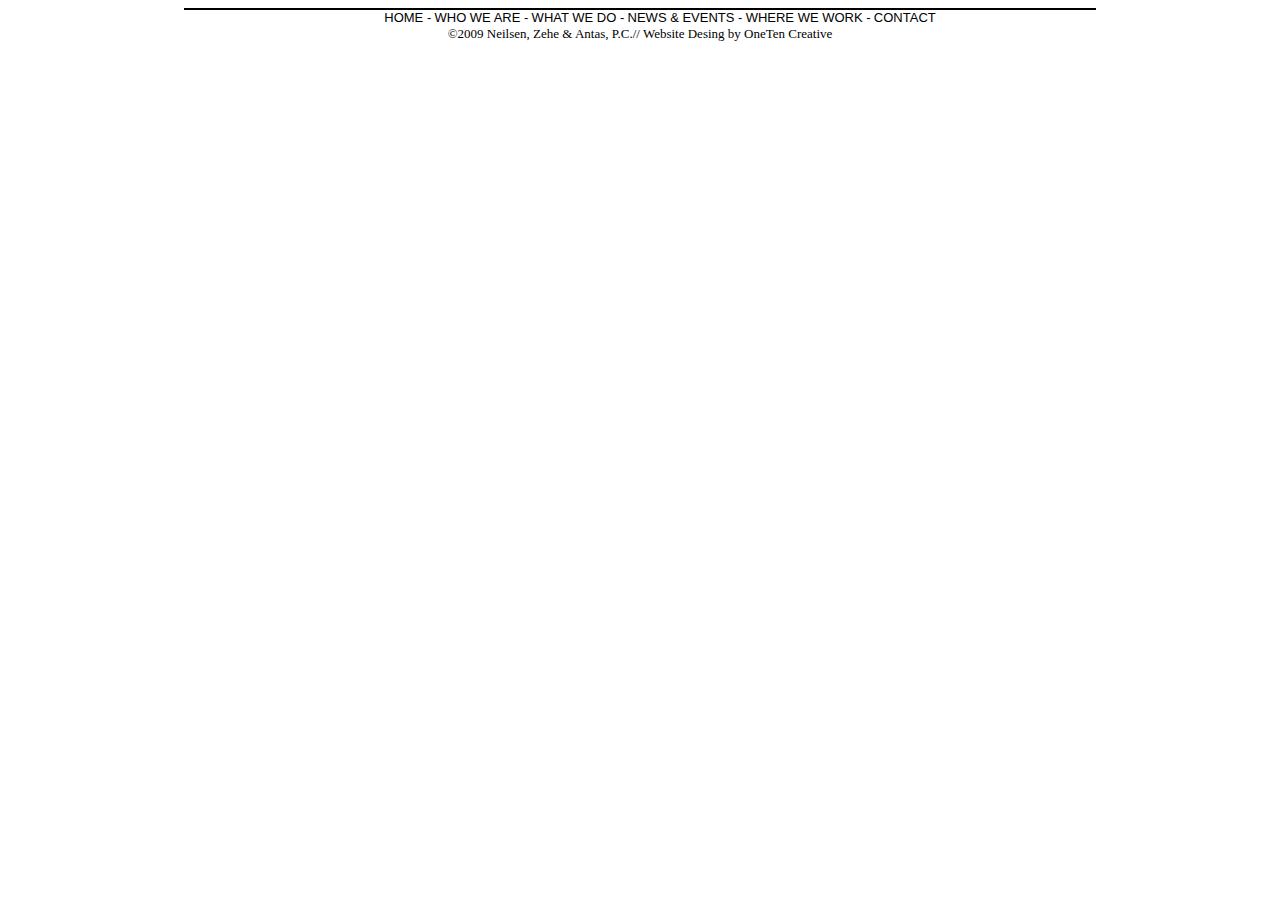
==== index.html @ fb4b27c4 "Merge pull request #1 from reinaldo1526/master" ====
<!DOCTYPE html>
<html lang="en">
<head>
    <meta charset="UTF-8">
    <meta name="viewport" content="width=device-width, initial-scale=1.0">
    <meta http-equiv="X-UA-Compatible" content="ie=edge">
    <link rel="stylesheet" href = "css/bootstrap-css/bootstrap.min.css">
    <!--Custom CSS Here-->
    <link rel="stylesheet" href= "css/main.css">
    <!--JQuery JS Link-->
    <script src="https://code.jquery.com/jquery-3.4.1.slim.min.js" 
    integrity="sha384-J6qa4849blE2+poT4WnyKhv5vZF5SrPo0iEjwBvKU7imGFAV0wwj1yYfoRSJoZ+n" 
    crossorigin="anonymous"></script>
    <!--PopperJS Link-->
    <script src="https://cdn.jsdelivr.net/npm/popper.js@1.16.0/dist/umd/popper.min.js" 
    integrity="sha384-Q6E9RHvbIyZFJoft+2mJbHaEWldlvI9IOYy5n3zV9zzTtmI3UksdQRVvoxMfooAo" 
    crossorigin="anonymous"></script>
    <!--Bootstrap JS Link-->
    <script src="js/bootsrap.min.js"></script>
    <title>NZA Law</title>
</head>
<body>
    <div class="whitebackground">
        <!--Everything inside this!!!!!!! 24-->
<!--Geo Start 25-->






















































































<!--Geo End 112-->
<!--Santi Start 113-->


































































































<!--Santi End 212-->
<!--Matt Start 213-->


































































































<!--Matt End 312-->
<!--Juny Start 313-->

<div class="line">
    <ul class="bottom-links">
      <li><a class="text1" href="">HOME -</a></li>
      <li><a class="text2" href="">WHO WE ARE -</a></li>
      <li><a class="text3" href="">WHAT WE DO -</a></li>
      <li><a class="text4" href="">NEWS & EVENTS -</a></li>
      <li><a class="text5" href="">WHERE WE WORK -</a></li>
      <li><a class="text6" href="">CONTACT</a></li>
    </ul> 
  </div>
  <div class="last">
          <a>&copy;2009 Neilsen, Zehe & Antas, P.C.// Website Desing by OneTen Creative</a>
  </div>   




















































































 <!--Juny End 412-->
        <!--Everything above this!!!!!!! 413-->
    </div>
</body>
</html>
---- css/main.css ----
body {
    background: url(../img/woodbackground.jpg);
}
.whitebackground {
    background-color: white;
    margin: 0px auto;
    width: 80%;
    height: 90%;
}
/*Geo Start 10*/



































































































/*Geo End 110*/
/*Santi Start 111*/


































































































/*Santi End 210*/
/*Matt Start 211*/


































































































/*Matt End 310*/
/*Juny Start 311*/
.line{
    text-align: center;
    font-size:10px ;
    margin-left: 5em;
    margin-right: 5em;        
    border-top: 2px solid black;

}

.bottom-links {
    display: inline;
    font-size: small;
}

.bottom-links li {
    display: inline;
}

.line a{
    color: black;
    background-color: transparent;
    text-decoration: none;
    font-family: Arial, Helvetica, sans-serif;
  }

.last{
    font-size: small;
    text-align: center;
} 





































































/*Juny End 410*/
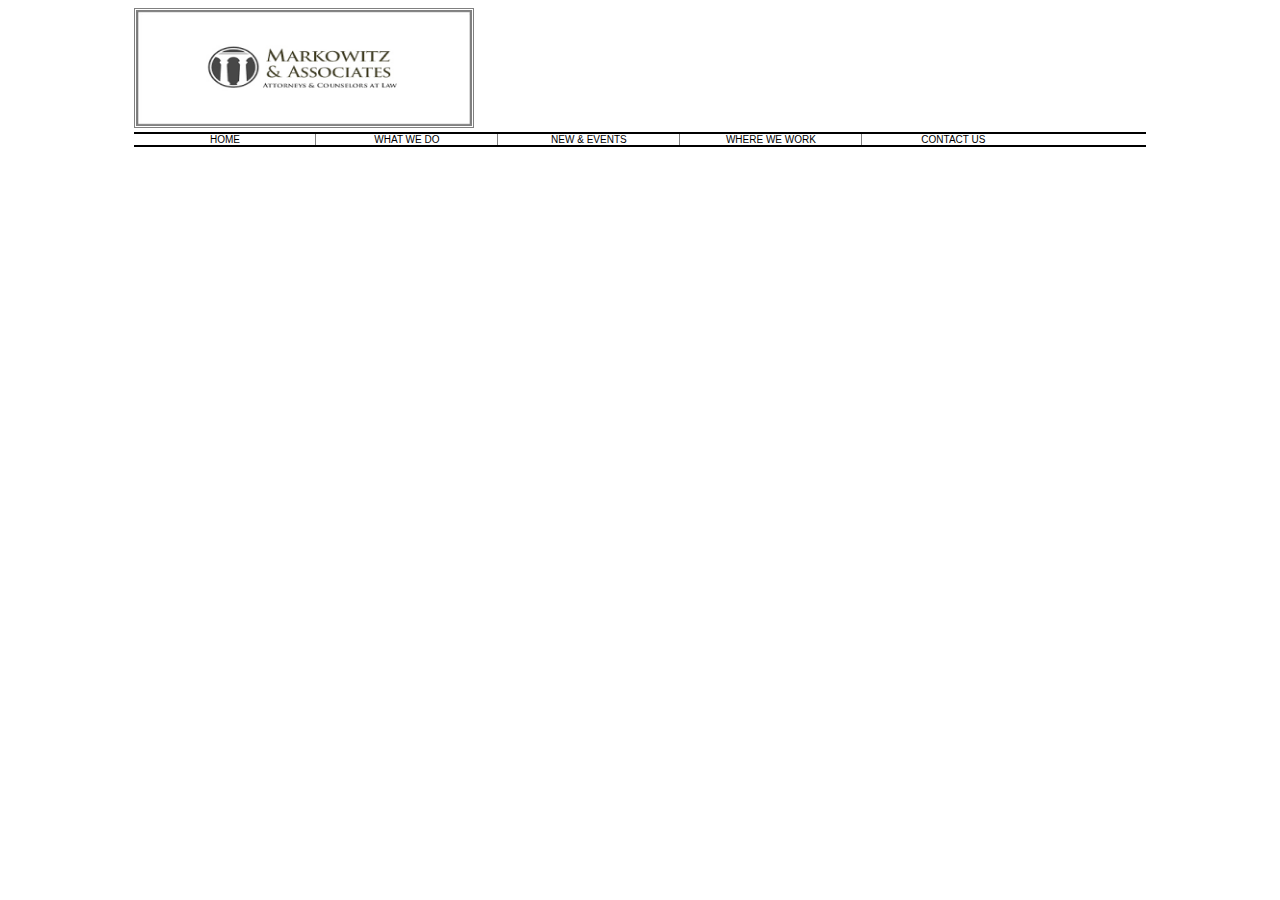
==== commit e134d271: "header and logo" ====
--- a/index.html
+++ b/index.html
@@ -24,20 +24,20 @@
         <!--Everything inside this!!!!!!! 24-->
 <!--Geo Start 25-->
 
-
-
-
-
-
-
-
-
-
-
-
-
-
-
+<div>
+    
+        <img style="border:3px double gray;" src="/img/download.png" width="340" height="120" alt:geo />
+    </div>
+
+    <div class="navbar">
+
+            <a class="active" href="#"><i class="fa fa-fw fa"></i>HOME</a> 
+            <a href="#"><i class="fa fa-fw fa"></i>WHAT WE DO</a> 
+            <a href="#"><i class="fa fa-fw fa"></i>NEW & EVENTS</a> 
+            <a href="#"><i class="fa fa-fw fa"></i>WHERE WE WORK</a>
+            <a class="contact" href="#">CONTACT US</a>
+            
+        </div>
 
 
 
@@ -312,104 +312,104 @@
 <!--Matt End 312-->
 <!--Juny Start 313-->
 
-<div class="line">
-    <ul class="bottom-links">
-      <li><a class="text1" href="">HOME -</a></li>
-      <li><a class="text2" href="">WHO WE ARE -</a></li>
-      <li><a class="text3" href="">WHAT WE DO -</a></li>
-      <li><a class="text4" href="">NEWS & EVENTS -</a></li>
-      <li><a class="text5" href="">WHERE WE WORK -</a></li>
-      <li><a class="text6" href="">CONTACT</a></li>
-    </ul> 
-  </div>
-  <div class="last">
-          <a>&copy;2009 Neilsen, Zehe & Antas, P.C.// Website Desing by OneTen Creative</a>
-  </div>   
-
-
-
-
-
-
-
-
-
-
-
-
-
-
-
-
-
-
-
-
-
-
-
-
-
-
-
-
-
-
-
-
-
-
-
-
-
-
-
-
-
-
-
-
-
-
-
-
-
-
-
-
-
-
-
-
-
-
-
-
-
-
-
-
-
-
-
-
-
-
-
-
-
-
-
-
-
-
-
-
-
-
-
-
- <!--Juny End 412-->
+
+
+
+
+
+
+
+
+
+
+
+
+
+
+
+
+
+
+
+
+
+
+
+
+
+
+
+
+
+
+
+
+
+
+
+
+
+
+
+
+
+
+
+
+
+
+
+
+
+
+
+
+
+
+
+
+
+
+
+
+
+
+
+
+
+
+
+
+
+
+
+
+
+
+
+
+
+
+
+
+
+
+
+
+
+
+
+
+
+
+
+
+
+
+
+
+
+        <!--Juny End 412-->
         <!--Everything above this!!!!!!! 413-->
     </div>
 </body>
--- a/css/main.css
+++ b/css/main.css
@@ -10,66 +10,68 @@
 /*Geo Start 10*/
 
 
-
-
-
-
-
-
-
-
-
-
-
-
-
-
-
-
-
-
-
-
-
-
-
-
-
-
-
-
-
-
-
-
-
-
-
-
-
-
-
-
-
-
-
-
-
-
-
-
-
-
-
-
-
-
-
-
-
-
-
-
+* {box-sizing: border-box}
+body {font-family: Arial, Helvetica, sans-serif;}
+
+.navbar {
+  width: 100%;
+  background-color:white;
+  overflow: auto;
+  border-top: 2px solid black;
+  border-bottom:2px solid black ;
+}
+
+.navbar a {
+  float: left;
+  padding: 0px;
+  color: black;
+  text-decoration: none;
+  font-size: 10px;
+  width: 18%; /* Five links of equal widths */
+  text-align:center;
+  border-right: 1px solid;
+  border-color: gray;
+}
+
+@media screen and (max-width: 900px) {
+  .navbar a {
+    float: none;
+    display: block;
+    width: 100%;
+    text-align: left;
+  }
+  .contact{
+    float: left;
+  padding: 0px;
+  color: black;
+  text-decoration: none;
+  font-size: 10px;
+  width: 18%; /* Five links of equal widths */
+  text-align:center;
+  border-right:none;
+  
+  }
+}
+
+a.contact{
+  border-right:none;
+}
+
+
+div.borders{
+  content: " ";
+  position: absolute;
+  z-index: -1;
+  top: 5px;
+  left: 5px;
+  right: 1px;
+  bottom: 5px;
+  border: 5px solid #ffea00;
+  border-color: red;
+}
+.img{
+  border: 5;
+}
 
 
 
@@ -309,35 +311,35 @@
 
 /*Matt End 310*/
 /*Juny Start 311*/
-.line{
-    text-align: center;
-    font-size:10px ;
-    margin-left: 5em;
-    margin-right: 5em;        
-    border-top: 2px solid black;
-
-}
-
-.bottom-links {
-    display: inline;
-    font-size: small;
-}
-
-.bottom-links li {
-    display: inline;
-}
-
-.line a{
-    color: black;
-    background-color: transparent;
-    text-decoration: none;
-    font-family: Arial, Helvetica, sans-serif;
-  }
-
-.last{
-    font-size: small;
-    text-align: center;
-} 
+
+
+
+
+
+
+
+
+
+
+
+
+
+
+
+
+
+
+
+
+
+
+
+
+
+
+
+
+
 
 
 
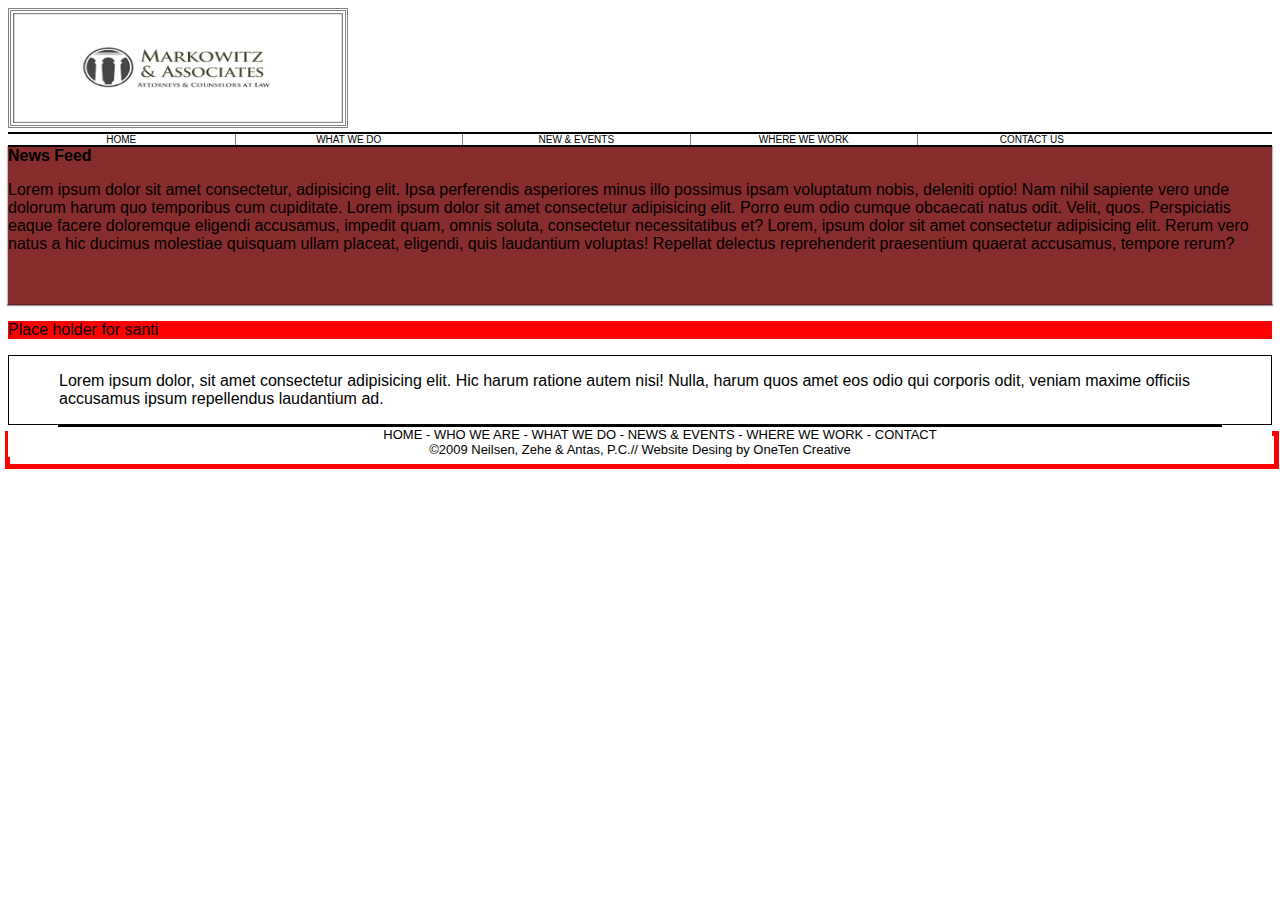
==== commit 6d376bef: "Merge branch 'master' into master" ====
--- a/index.html
+++ b/index.html
@@ -20,12 +20,16 @@
     <title>NZA Law</title>
 </head>
 <body>
+
+    <div class="row">
+
+  <div class="offset-md-2 col-md-8">
     <div class="whitebackground">
+
         <!--Everything inside this!!!!!!! 24-->
 <!--Geo Start 25-->
 
-<div>
-    
+     <div>
         <img style="border:3px double gray;" src="/img/download.png" width="340" height="120" alt:geo />
     </div>
 
@@ -111,35 +115,32 @@
 
 <!--Geo End 112-->
 <!--Santi Start 113-->
-
-
-
-
-
-
-
-
-
-
-
-
-
-
-
-
-
-
-
-
-
-
-
-
-
-
-
-
-
+<div class="d-flex flex-row flex-wrap" >
+    <div class="col-md-3">
+        <div class="card">
+            <div class="card-header"><strong>News Feed</strong>
+            </div>
+            <div class="card-body" >
+              <P>Lorem ipsum dolor sit amet consectetur, adipisicing elit. Ipsa perferendis asperiores minus illo possimus ipsam voluptatum nobis, deleniti optio! Nam nihil sapiente vero unde dolorum harum quo temporibus cum cupiditate.
+                  Lorem ipsum dolor sit amet consectetur adipisicing elit. Porro eum odio cumque obcaecati natus odit. Velit, quos. Perspiciatis eaque facere doloremque eligendi accusamus, impedit quam, omnis soluta, consectetur necessitatibus et?
+                  Lorem, ipsum dolor sit amet consectetur adipisicing elit. Rerum vero natus a hic ducimus molestiae quisquam ullam placeat, eligendi, quis laudantium voluptas! Repellat delectus reprehenderit praesentium quaerat accusamus, tempore rerum?
+              </P>
+            
+                <!--<img class="img-fluid" src="img/GODLY.jpg" alt="Card Art">-->
+                <br>
+                <br>
+            </div>
+            
+            <div class="card-footer">
+            </div>
+        </div>
+    </div>
+    
+</div>
+
+<script>
+    window.cards = new card_controller();
+</script>
 
 
 
@@ -211,9 +212,51 @@
 
 <!--Santi End 212-->
 <!--Matt Start 213-->
-
-
-
+<!-- <div class="container">
+    <div class="group-box">
+        <div class="box1">
+              <p>Lorem ipsum dolor sit amet, consectetur adipisicing elit. Quos molestiae, ab cum sunt vitae sit aliquam qui nesciunt,
+                   adipisci, ullam consequatur! Dolores harum esse quia, provident temporibus ipsa ducimus laborum?</p>
+        </div>
+        <div class="box2">1b</div>
+    </div>
+</div> -->
+
+<div class="row">
+    <!--Red Box Placeholder for santi-->
+    <div class="col-md-2">
+        <div class="red-box">
+            <p>Place holder for santi</p>
+        </div>
+    </div>
+    <!--Placeholder for Paragraph and grid of images-->
+    <div class="col-md-6 offset-md-2">
+        <div class="blue-box">
+            <!--Area for text-->
+            <div>
+                <p>Lorem ipsum dolor, sit amet consectetur adipisicing elit. Hic harum ratione autem nisi! Nulla, harum quos amet eos odio qui corporis odit, veniam maxime officiis accusamus ipsum repellendus laudantium ad.</p>
+            </div>
+            <!--Area for images-->
+            <div class="row">
+                <div class="col-md-5 borders">
+                    <img src="img/split-wood-rect.jpeg" alt="">
+                </div>
+                <div class="col-md-5 borders">
+                        <img src="img/split-wood-rect.jpeg" alt="">
+                </div>
+                <div class="col-md-5 borders">
+                        <img src="img/split-wood-rect.jpeg" alt="">
+                </div>
+                <div class="col-md-5 borders">
+                        <img src="img/split-wood-rect.jpeg" alt="">
+                </div>
+                <div class="col-md-5 borders">
+                        <img src="img/split-wood-rect.jpeg" alt="">
+                </div>
+            </div>
+        </div>
+    </div>
+</div>
 
 
 
@@ -312,105 +355,107 @@
 <!--Matt End 312-->
 <!--Juny Start 313-->
 
-
-
-
-
-
-
-
-
-
-
-
-
-
-
-
-
-
-
-
-
-
-
-
-
-
-
-
-
-
-
-
-
-
-
-
-
-
-
-
-
-
-
-
-
-
-
-
-
-
-
-
-
-
-
-
-
-
-
-
-
-
-
-
-
-
-
-
-
-
-
-
-
-
-
-
-
-
-
-
-
-
-
-
-
-
-
-
-
-
-
-
-
-
-
-
-
-
-        <!--Juny End 412-->
+<div class="line">
+    <ul class="bottom-links">
+      <li><a class="text1" href="">HOME -</a></li>
+      <li><a class="text2" href="">WHO WE ARE -</a></li>
+      <li><a class="text3" href="">WHAT WE DO -</a></li>
+      <li><a class="text4" href="">NEWS & EVENTS -</a></li>
+      <li><a class="text5" href="">WHERE WE WORK -</a></li>
+      <li><a class="text6" href="">CONTACT</a></li>
+    </ul> 
+  </div>
+  <div class="last">
+          <a>&copy;2009 Neilsen, Zehe & Antas, P.C.// Website Desing by OneTen Creative</a>
+  </div>   
+
+
+
+
+
+
+
+
+
+
+
+
+
+
+
+
+
+
+
+
+
+
+
+
+
+
+
+
+
+
+
+
+
+
+
+
+
+
+
+
+
+
+
+
+
+
+
+
+
+
+
+
+
+
+
+
+
+
+
+
+
+
+
+
+
+
+
+
+
+
+
+
+
+
+
+
+
+
+
+
+
+
+
+
+ <!--Juny End 412-->
         <!--Everything above this!!!!!!! 413-->
+      </div>
+    </div>
     </div>
 </body>
 </html>--- a/css/main.css
+++ b/css/main.css
@@ -3,9 +3,6 @@
 }
 .whitebackground {
     background-color: white;
-    margin: 0px auto;
-    width: 80%;
-    height: 90%;
 }
 /*Geo Start 10*/
 
@@ -70,7 +67,7 @@
   border-color: red;
 }
 .img{
-  border: 5;
+  /* border: 5; */
 }
 
 
@@ -111,56 +108,55 @@
 
 /*Geo End 110*/
 /*Santi Start 111*/
-
-
-
-
-
-
-
-
-
-
-
-
-
-
-
-
-
-
-
-
-
-
-
-
-
-
-
-
-
-
-
-
-
-
-
-
-
-
-
-
-
-
-
-
-
-
-
-
-
-
+@import url('https://fonts.googleapis.com/css?family=Montserrat');
+.d-flex .col-md-4 {
+    /* height: 100%; */
+}
+
+.card {
+    border-radius: 0px;
+    border:0px;
+    box-shadow: 0px 0px 1px 1px rgba(0,0,0,0.25);
+    max-height: 80%;
+}
+
+.card ul{
+    list-style: none;
+}
+
+.card .action_header {
+    position: absolute;
+    top: 2.5%;
+    right: 3%;
+}
+
+.card .card-footer {
+    padding:0px;    
+    box-shadow: 0px 0px 1px 1px rgba(0,0,0,0.25);
+}
+
+.card-header {
+    background-color: #882D2D !important;
+    border: 0px;
+    font-family: 'Montserrat', sans-serif;
+}
+
+img {
+    padding-top: 10px;
+    padding-bottom: 10px;
+}
+
+.card-body{
+    height: 20%;
+    background-color: #882D2D;
+    overflow: hidden;
+}
+
+.itemized{
+    text-align: left;
+    transform: translate(-3em, 0em);
+    
+}
 
 
 
@@ -211,14 +207,40 @@
 
 /*Santi End 210*/
 /*Matt Start 211*/
-
-
-
-
-
-
-
-
+  /*Joel Example*/
+  .red-box{
+    background-color:red;
+  }
+  .blue-box{
+    background-color: white;
+    border: 1px solid black;
+    padding-left: 50px;
+  }
+
+  img{
+    max-width: 100%;
+    max-height: 100%;
+    padding: 2px;
+    border: 1px solid grey;
+    
+  }
+  .borders {
+    position: relative;
+    border: 2px solid black;
+    padding: 5px;
+    align-self: center;
+    
+  }
+  /* .borders:before {
+    content: " ";
+    position: absolute;
+    z-index: -5;
+    top: -5px;
+    left: -5px;
+    right: -5px;
+    bottom: -5px;
+    border: 20px solid black; 
+  }*/
 
 
 
@@ -311,35 +333,35 @@
 
 /*Matt End 310*/
 /*Juny Start 311*/
-
-
-
-
-
-
-
-
-
-
-
-
-
-
-
-
-
-
-
-
-
-
-
-
-
-
-
-
-
+.line{
+    text-align: center;
+    font-size:10px ;
+    margin-left: 5em;
+    margin-right: 5em;        
+    border-top: 2px solid black;
+
+}
+
+.bottom-links {
+    display: inline;
+    font-size: small;
+}
+
+.bottom-links li {
+    display: inline;
+}
+
+.line a{
+    color: black;
+    background-color: transparent;
+    text-decoration: none;
+    font-family: Arial, Helvetica, sans-serif;
+  }
+
+.last{
+    font-size: small;
+    text-align: center;
+} 
 
 
 
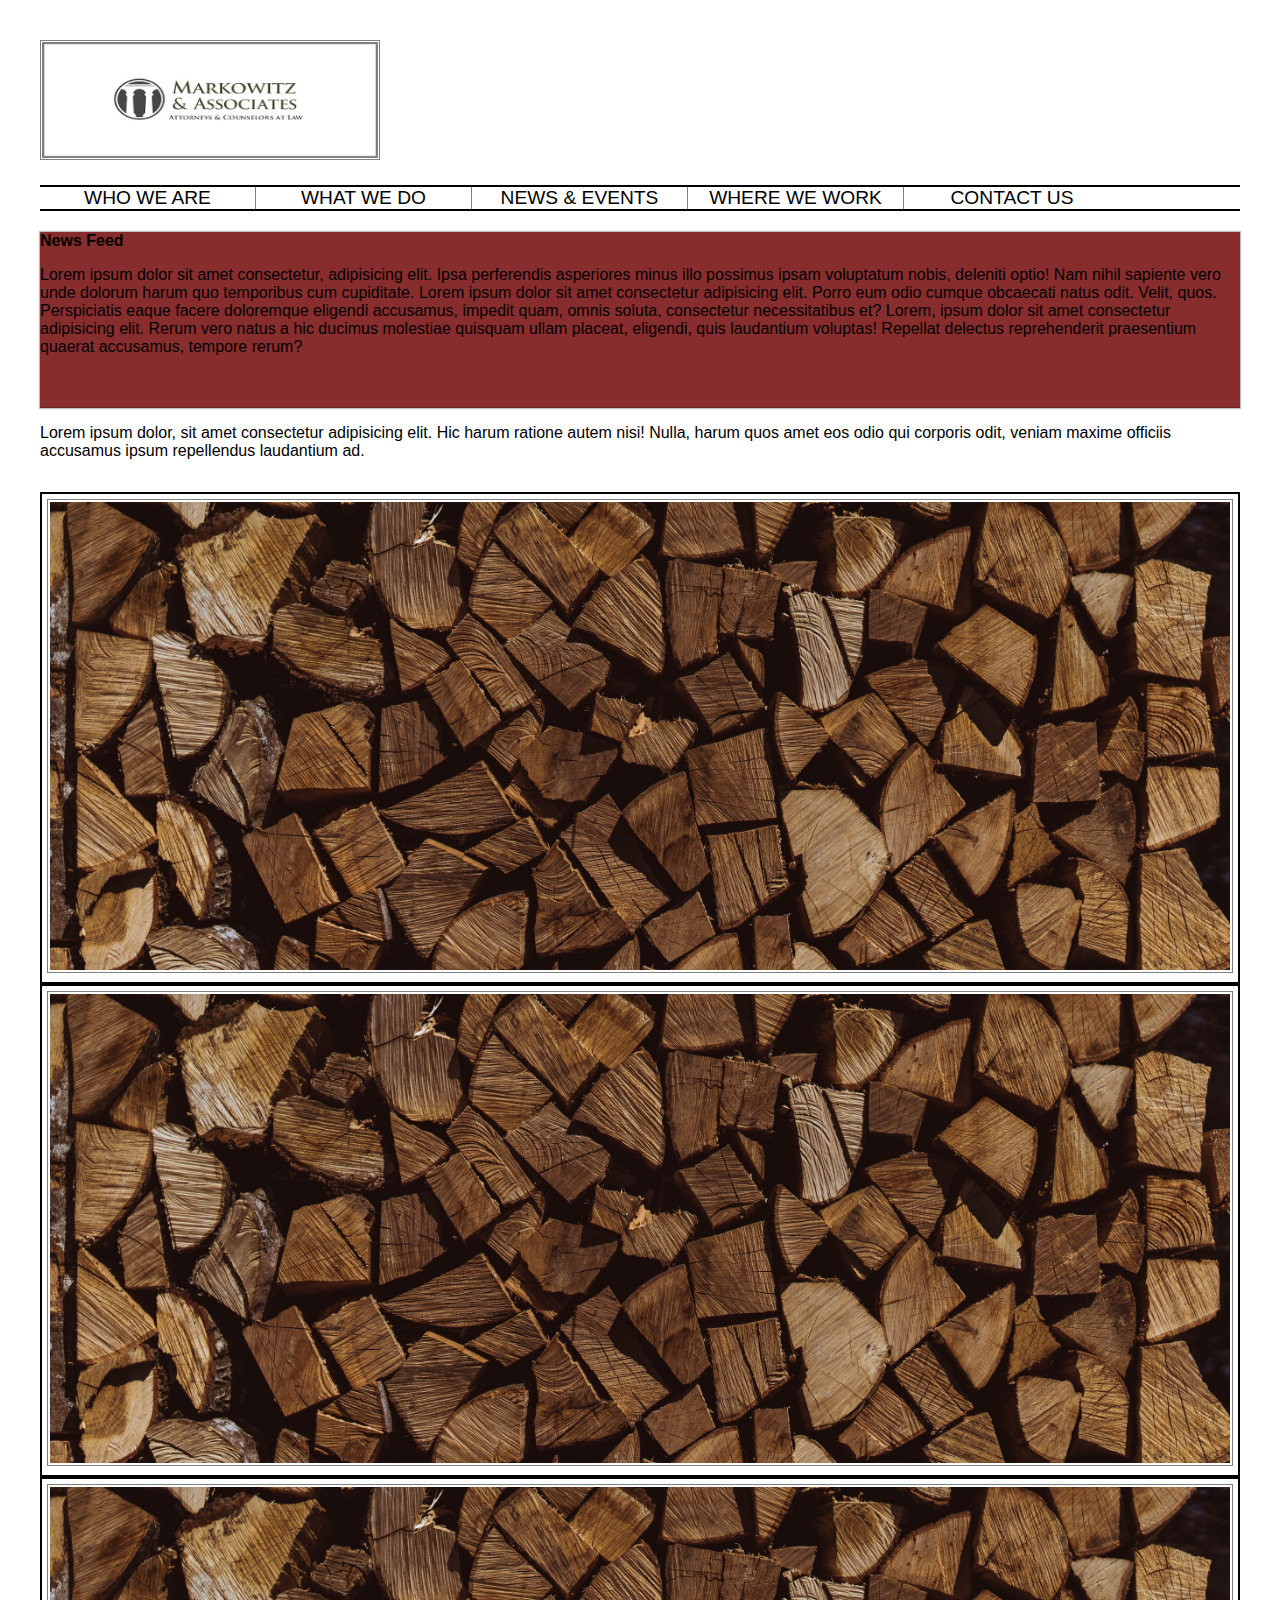
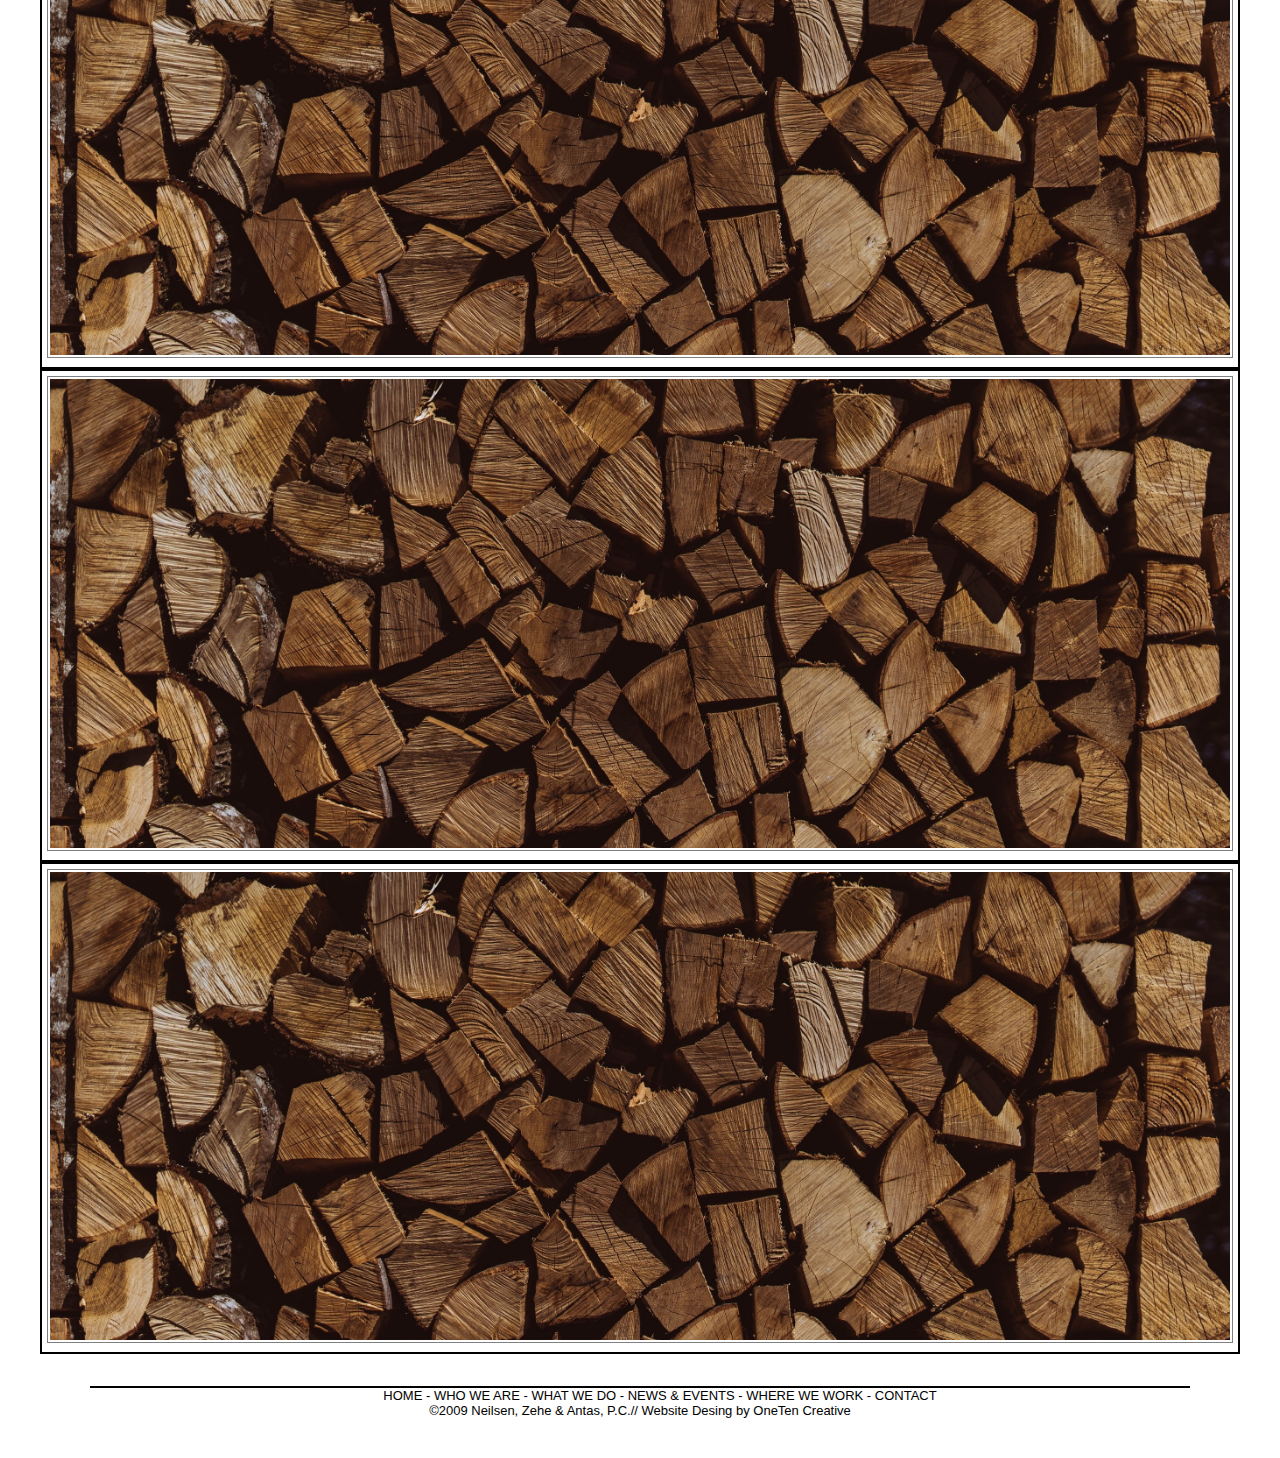
==== commit acfe0905: "Merge 20e503471dec5cbfeaaf46136ff187974d96abad into 64f9c19005502ec53e484f5f12532071a651bff2" ====
--- a/index.html
+++ b/index.html
@@ -35,9 +35,9 @@
 
     <div class="navbar">
 
-            <a class="active" href="#"><i class="fa fa-fw fa"></i>HOME</a> 
+            <a class="active" href="#"><i class="fa fa-fw fa"></i>WHO WE ARE</a> 
             <a href="#"><i class="fa fa-fw fa"></i>WHAT WE DO</a> 
-            <a href="#"><i class="fa fa-fw fa"></i>NEW & EVENTS</a> 
+            <a href="#"><i class="fa fa-fw fa"></i>NEWS & EVENTS</a> 
             <a href="#"><i class="fa fa-fw fa"></i>WHERE WE WORK</a>
             <a class="contact" href="#">CONTACT US</a>
             
@@ -115,7 +115,8 @@
 
 <!--Geo End 112-->
 <!--Santi Start 113-->
-<div class="d-flex flex-row flex-wrap" >
+<div class="row"> <!--This wraps Matt and Santi!!-->
+<!-- <div class="d-flex flex-row flex-wrap" > -->
     <div class="col-md-3">
         <div class="card">
             <div class="card-header"><strong>News Feed</strong>
@@ -136,7 +137,7 @@
         </div>
     </div>
     
-</div>
+<!-- </div> -->
 
 <script>
     window.cards = new card_controller();
@@ -212,51 +213,36 @@
 
 <!--Santi End 212-->
 <!--Matt Start 213-->
-<!-- <div class="container">
-    <div class="group-box">
-        <div class="box1">
-              <p>Lorem ipsum dolor sit amet, consectetur adipisicing elit. Quos molestiae, ab cum sunt vitae sit aliquam qui nesciunt,
-                   adipisci, ullam consequatur! Dolores harum esse quia, provident temporibus ipsa ducimus laborum?</p>
-        </div>
-        <div class="box2">1b</div>
-    </div>
-</div> -->
-
-<div class="row">
-    <!--Red Box Placeholder for santi-->
-    <div class="col-md-2">
-        <div class="red-box">
-            <p>Place holder for santi</p>
-        </div>
-    </div>
+
+
     <!--Placeholder for Paragraph and grid of images-->
-    <div class="col-md-6 offset-md-2">
+    <div class="col-md-9">
         <div class="blue-box">
             <!--Area for text-->
             <div>
                 <p>Lorem ipsum dolor, sit amet consectetur adipisicing elit. Hic harum ratione autem nisi! Nulla, harum quos amet eos odio qui corporis odit, veniam maxime officiis accusamus ipsum repellendus laudantium ad.</p>
             </div>
             <!--Area for images-->
-            <div class="row">
-                <div class="col-md-5 borders">
+            <div class="row imggroup">
+                <div class="col-md-5 imgborder">
                     <img src="img/split-wood-rect.jpeg" alt="">
                 </div>
-                <div class="col-md-5 borders">
+                <div class="col-md-5 imgborder">
                         <img src="img/split-wood-rect.jpeg" alt="">
                 </div>
-                <div class="col-md-5 borders">
+                <div class="col-md-5 imgborder">
                         <img src="img/split-wood-rect.jpeg" alt="">
                 </div>
-                <div class="col-md-5 borders">
+                <div class="col-md-5 imgborder">
                         <img src="img/split-wood-rect.jpeg" alt="">
                 </div>
-                <div class="col-md-5 borders">
+                <div class="col-md-5 imgborder">
                         <img src="img/split-wood-rect.jpeg" alt="">
                 </div>
             </div>
         </div>
     </div>
-</div>
+</div> <!--This wraps Matt and Santi!!-->
 
 
 
--- a/css/main.css
+++ b/css/main.css
@@ -3,6 +3,7 @@
 }
 .whitebackground {
     background-color: white;
+    padding: 2em;
 }
 /*Geo Start 10*/
 
@@ -16,6 +17,7 @@
   overflow: auto;
   border-top: 2px solid black;
   border-bottom:2px solid black ;
+  margin: 1.3em 0em;
 }
 
 .navbar a {
@@ -23,7 +25,7 @@
   padding: 0px;
   color: black;
   text-decoration: none;
-  font-size: 10px;
+  font-size: 1.2em;
   width: 18%; /* Five links of equal widths */
   text-align:center;
   border-right: 1px solid;
@@ -66,9 +68,6 @@
   border: 5px solid #ffea00;
   border-color: red;
 }
-.img{
-  /* border: 5; */
-}
 
 
 
@@ -118,6 +117,8 @@
     border:0px;
     box-shadow: 0px 0px 1px 1px rgba(0,0,0,0.25);
     max-height: 80%;
+    overflow: scroll;
+    background-color: #882D2D;
 }
 
 .card ul{
@@ -141,15 +142,14 @@
     font-family: 'Montserrat', sans-serif;
 }
 
-img {
+.card img { /*check html*/
     padding-top: 10px;
     padding-bottom: 10px;
 }
 
 .card-body{
-    height: 20%;
-    background-color: #882D2D;
-    overflow: hidden;
+    /* height: 20%; */
+    /* overflow: hidden; */
 }
 
 .itemized{
@@ -208,40 +208,28 @@
 /*Santi End 210*/
 /*Matt Start 211*/
   /*Joel Example*/
-  .red-box{
-    background-color:red;
   }
   .blue-box{
     background-color: white;
-    border: 1px solid black;
     padding-left: 50px;
   }
 
-  img{
+  .blue-box img{
     max-width: 100%;
     max-height: 100%;
     padding: 2px;
     border: 1px solid grey;
     
   }
-  .borders {
+  .imgborder {
     position: relative;
     border: 2px solid black;
     padding: 5px;
-    align-self: center;
-    
-  }
-  /* .borders:before {
-    content: " ";
-    position: absolute;
-    z-index: -5;
-    top: -5px;
-    left: -5px;
-    right: -5px;
-    bottom: -5px;
-    border: 20px solid black; 
-  }*/
-
+    align-self: center; 
+  }
+  .imggroup {
+    margin: 2em 0em;
+  }
 
 
 
